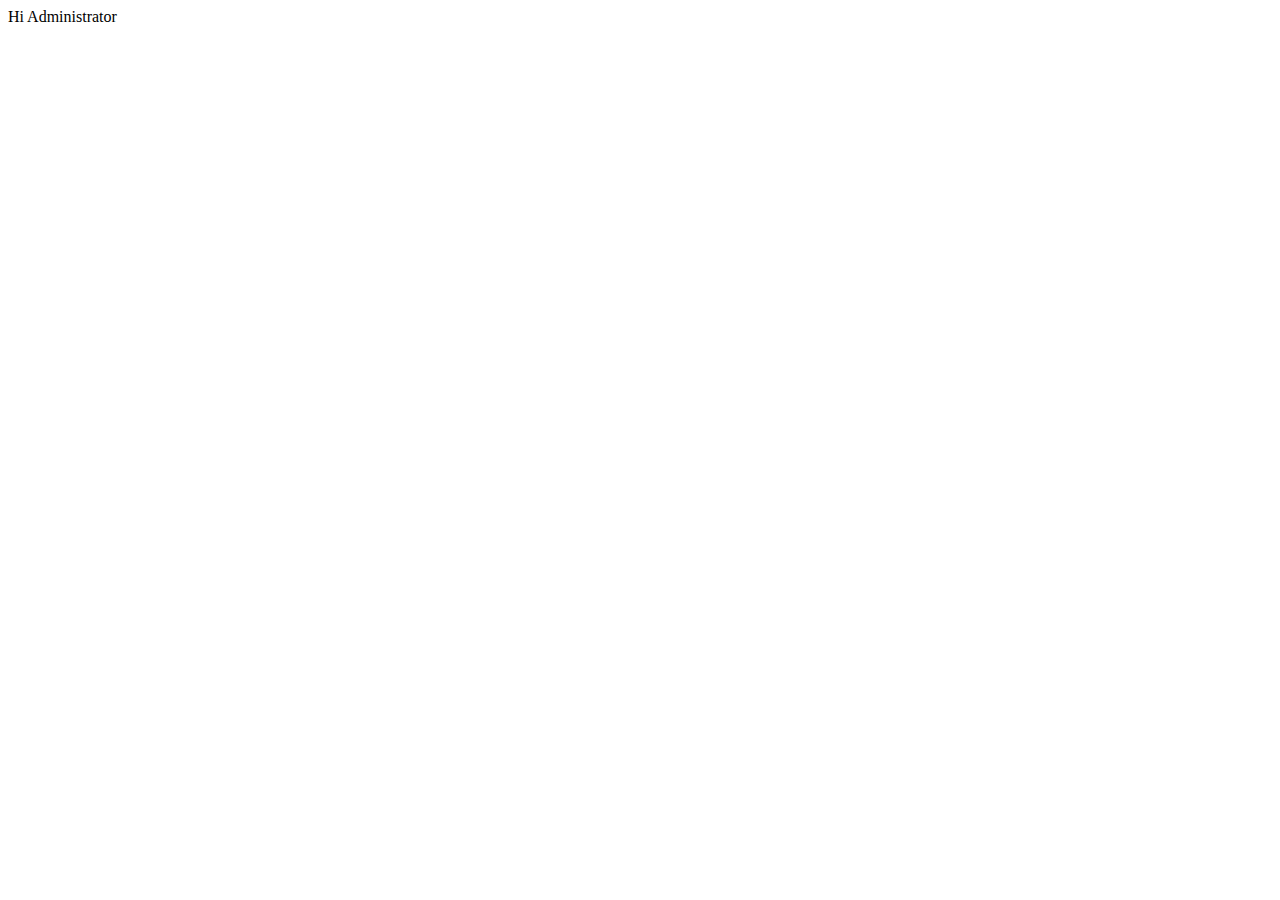
==== web/admin/index.html @ 7e087a90 "" ====
<!DOCTYPE html>
<!--
To change this license header, choose License Headers in Project Properties.
To change this template file, choose Tools | Templates
and open the template in the editor.
-->
<html>
    <head>
        <title>TODO supply a title</title>
        <meta charset="UTF-8">
        <meta name="viewport" content="width=device-width, initial-scale=1.0">
    </head>
    <body>
        <div>Hi Administrator</div>
    </body>
</html>
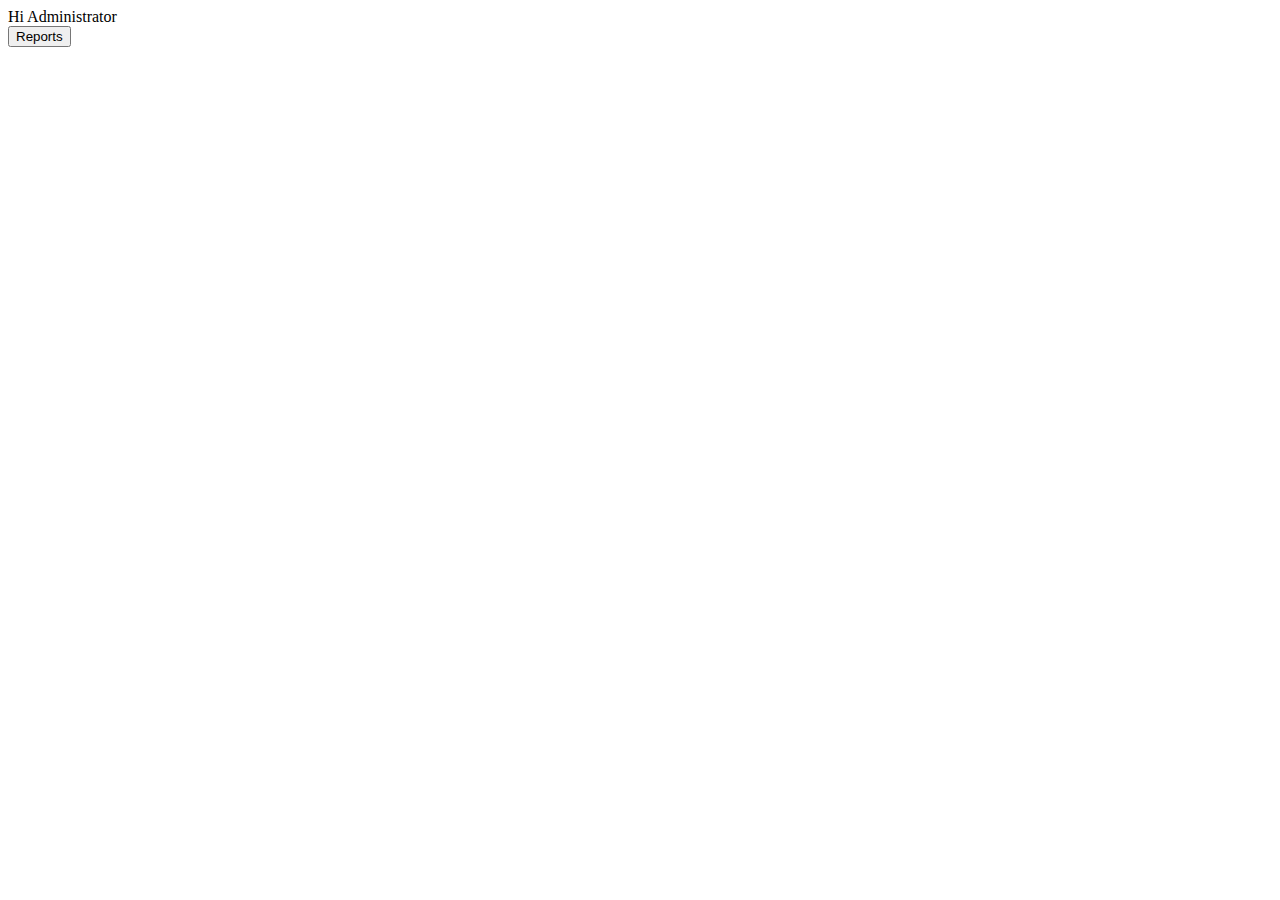
==== commit eef90570: "" ====
--- a/web/admin/index.html
+++ b/web/admin/index.html
@@ -1,9 +1,4 @@
 <!DOCTYPE html>
-<!--
-To change this license header, choose License Headers in Project Properties.
-To change this template file, choose Tools | Templates
-and open the template in the editor.
--->
 <html>
     <head>
         <title>TODO supply a title</title>
@@ -12,5 +7,8 @@
     </head>
     <body>
         <div>Hi Administrator</div>
+        <form action="reports.jsp">
+        <input type="submit" value="Reports">
+    </form>
     </body>
 </html>
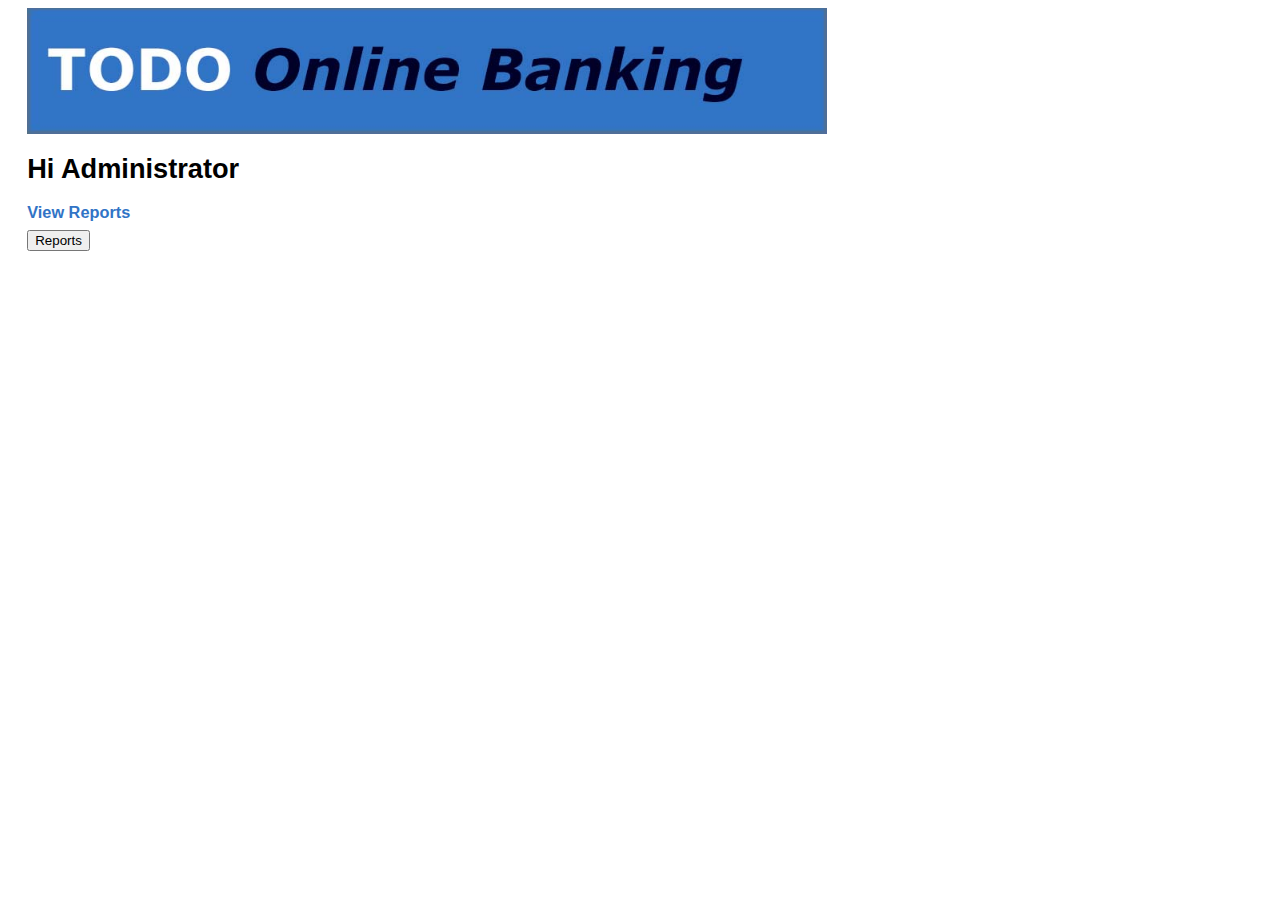
==== commit 82e790d4: "" ====
--- a/web/admin/index.html
+++ b/web/admin/index.html
@@ -1,12 +1,16 @@
-<!DOCTYPE html>
 <html>
     <head>
-        <title>TODO supply a title</title>
+        <title>Admin</title>
         <meta charset="UTF-8">
         <meta name="viewport" content="width=device-width, initial-scale=1.0">
+        <link rel="stylesheet" href="../styles/main.css" type="text/css" />
     </head>
     <body>
-        <div>Hi Administrator</div>
+        <img src="images/header.jpg" alt="logo" width ="800">
+        <br>
+        
+        <h1>Hi Administrator</h1>
+        <h2>View Reports</h2>
         <form action="reports.jsp">
         <input type="submit" value="Reports">
     </form>
--- a/web/styles/main.css
+++ b/web/styles/main.css
@@ -0,0 +1,43 @@
+body { 
+    font-family: Arial, Helvetica, sans-serif;
+    font-size: 85%;
+    margin-left: 2em;
+    margin-right: 2em;
+}   
+h2 {     
+    font-size: 120%;
+    color: #3174c6;
+    margin-bottom: .5em;    
+}
+label {
+    float: left;
+    width: 100px;
+    margin-bottom: 0.5em;
+    font-weight: bold;
+}
+input[type="text"], input[type="email"] {  /* An attribute selector */
+    width: 15em;
+    margin-left: 0.5em;    
+    margin-bottom: 0.5em;
+}
+span {
+    margin-left: 0.5em;    
+    margin-bottom: 0.5em;    
+}
+br {
+    clear: both;
+}
+
+/* The styles for the classes */
+.pad_top {
+    padding-top: 0.25em;
+}
+.margin_left {
+    margin-left: 0.5em;
+}
+.margin_far_left {
+    margin-left: 15em;
+}
+.back {
+    margin-left: 20em;
+}
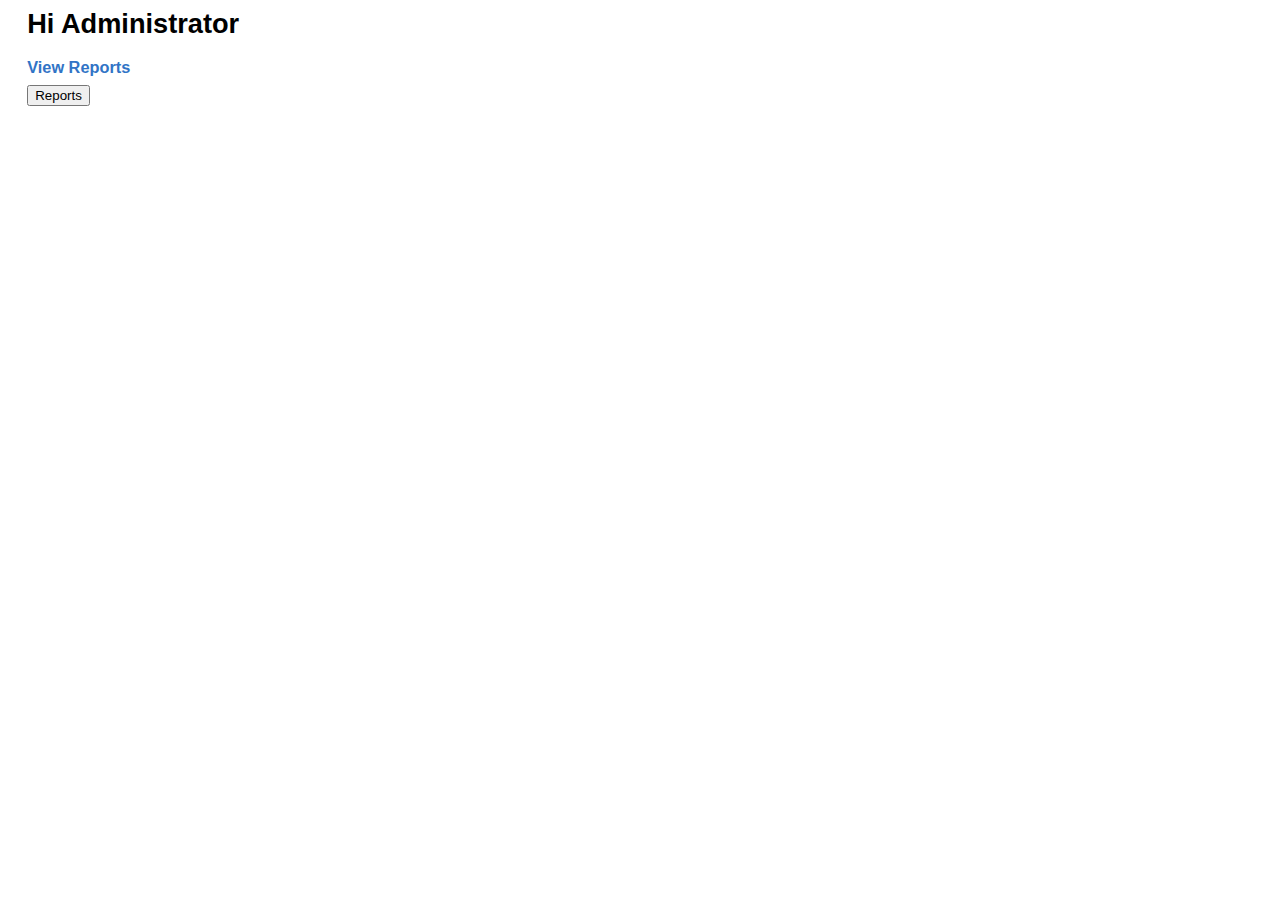
==== commit 46c7e459: "" ====
--- a/web/admin/index.html
+++ b/web/admin/index.html
@@ -3,11 +3,9 @@
         <title>Admin</title>
         <meta charset="UTF-8">
         <meta name="viewport" content="width=device-width, initial-scale=1.0">
-        <link rel="stylesheet" href="../styles/main.css" type="text/css" />
+        <link rel="stylesheet" href="styles/main.css" type="text/css" />
     </head>
     <body>
-        <img src="images/header.jpg" alt="logo" width ="800">
-        <br>
         
         <h1>Hi Administrator</h1>
         <h2>View Reports</h2>
--- a/web/admin/styles/main.css
+++ b/web/admin/styles/main.css
@@ -0,0 +1,43 @@
+body { 
+    font-family: Arial, Helvetica, sans-serif;
+    font-size: 85%;
+    margin-left: 2em;
+    margin-right: 2em;
+}   
+h2 {     
+    font-size: 120%;
+    color: #3174c6;
+    margin-bottom: .5em;    
+}
+label {
+    float: left;
+    width: 100px;
+    margin-bottom: 0.5em;
+    font-weight: bold;
+}
+input[type="text"], input[type="email"] {  /* An attribute selector */
+    width: 15em;
+    margin-left: 0.5em;    
+    margin-bottom: 0.5em;
+}
+span {
+    margin-left: 0.5em;    
+    margin-bottom: 0.5em;    
+}
+br {
+    clear: both;
+}
+
+/* The styles for the classes */
+.pad_top {
+    padding-top: 0.25em;
+}
+.margin_left {
+    margin-left: 0.5em;
+}
+.margin_far_left {
+    margin-left: 15em;
+}
+.back {
+    margin-left: 20em;
+}
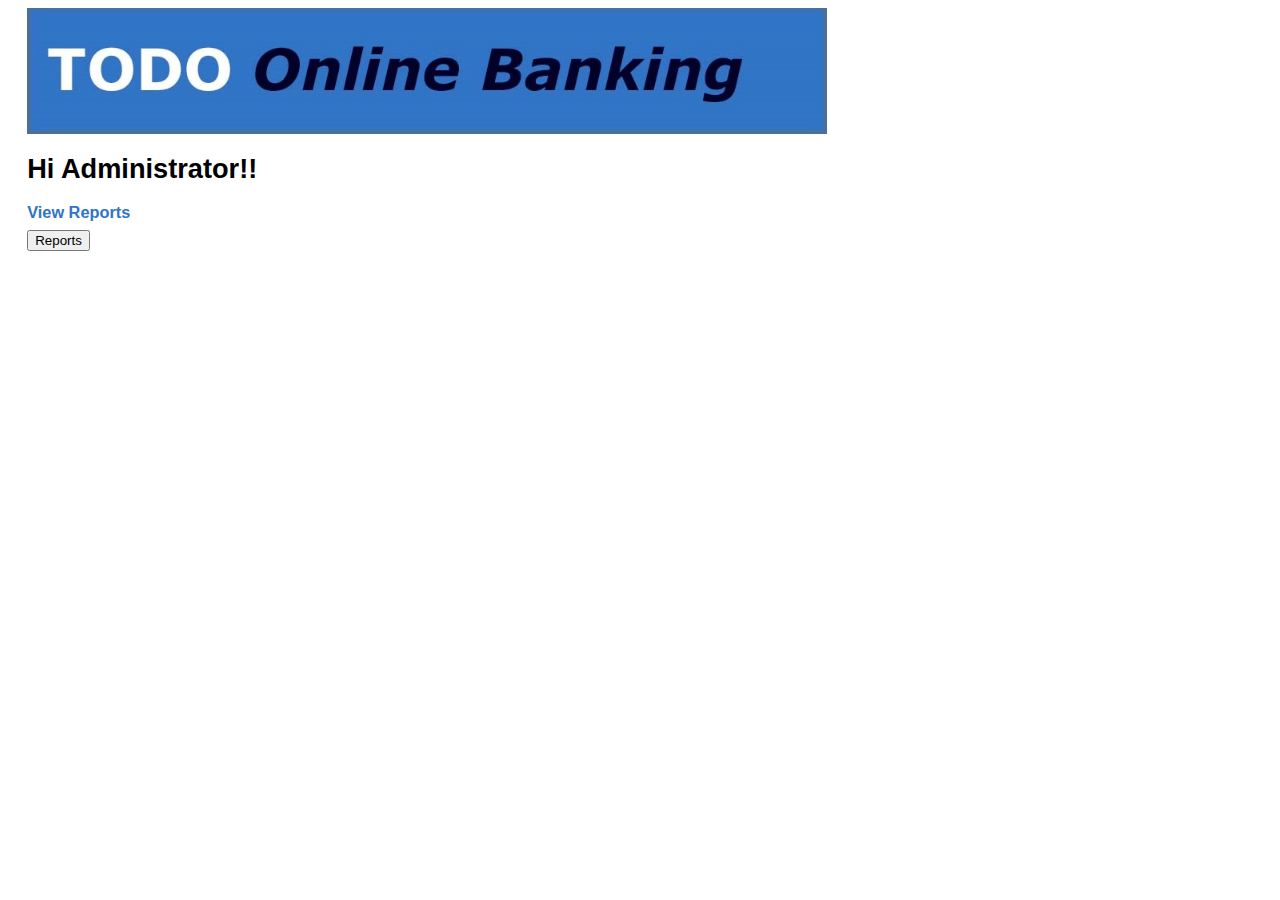
==== commit 61490341: "" ====
--- a/web/admin/index.html
+++ b/web/admin/index.html
@@ -3,11 +3,12 @@
         <title>Admin</title>
         <meta charset="UTF-8">
         <meta name="viewport" content="width=device-width, initial-scale=1.0">
-        <link rel="stylesheet" href="styles/main.css" type="text/css" />
+        <link rel="stylesheet" href="../styles/main.css" type="text/css" />
     </head>
     <body>
-        
-        <h1>Hi Administrator</h1>
+        <img src="admin_image/admin_header.jpg" alt="logo" width ="800">
+        <br>
+        <h1>Hi Administrator!!</h1>
         <h2>View Reports</h2>
         <form action="reports.jsp">
         <input type="submit" value="Reports">
--- a/web/styles/main.css
+++ b/web/styles/main.css
@@ -0,0 +1,43 @@
+body { 
+    font-family: Arial, Helvetica, sans-serif;
+    font-size: 85%;
+    margin-left: 2em;
+    margin-right: 2em;
+}   
+h2 {     
+    font-size: 120%;
+    color: #3174c6;
+    margin-bottom: .5em;    
+}
+label {
+    float: left;
+    width: 100px;
+    margin-bottom: 0.5em;
+    font-weight: bold;
+}
+input[type="text"], input[type="email"] {  /* An attribute selector */
+    width: 15em;
+    margin-left: 0.5em;    
+    margin-bottom: 0.5em;
+}
+span {
+    margin-left: 0.5em;    
+    margin-bottom: 0.5em;    
+}
+br {
+    clear: both;
+}
+
+/* The styles for the classes */
+.pad_top {
+    padding-top: 0.25em;
+}
+.margin_left {
+    margin-left: 0.5em;
+}
+.margin_far_left {
+    margin-left: 15em;
+}
+.back {
+    margin-left: 20em;
+}
